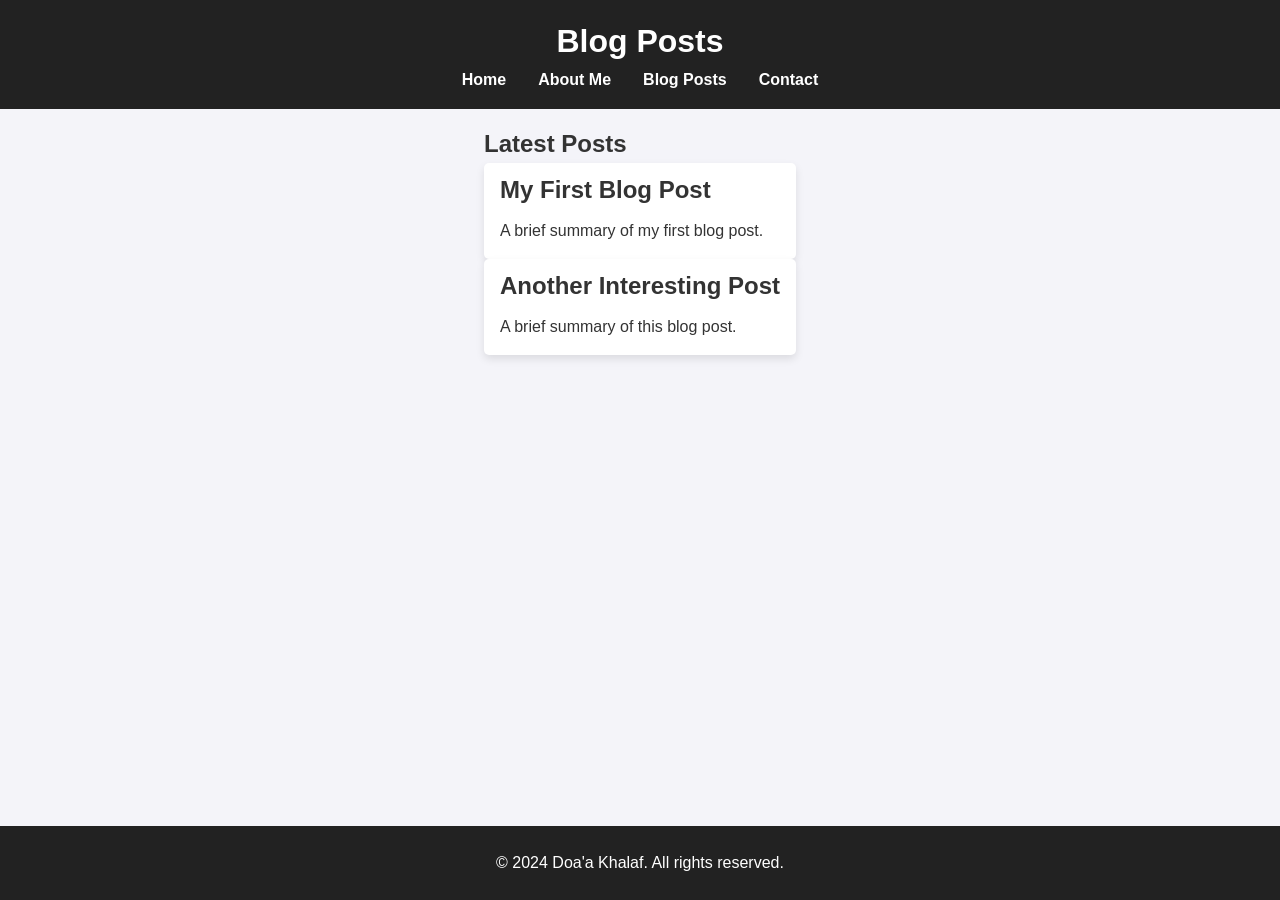
==== pages/blog.html @ 1a2f866a "test done" ====
<!DOCTYPE html>
<html lang="en">
<head>
  <meta charset="UTF-8">
  <meta name="viewport" content="width=device-width, initial-scale=1.0">
  <title>Blog Posts - Doa'a Khalaf's Blog</title>
  <link rel="stylesheet" href="/styles/main.css">
</head>
<body>
  <!-- Header -->
  <header>
    <h1>Blog Posts</h1>
    <nav>
      <ul>
        <li><a href="index.html">Home</a></li>
        <li><a href="about.html">About Me</a></li>
        <li><a href="blog.html" class="active">Blog Posts</a></li>
        <li><a href="contact.html">Contact</a></li>
      </ul>
    </nav>
  </header>

  <!-- Main Content -->
  <main class="container">
    <section class="posts">
      <h2>Latest Posts</h2>
      <article class="post">
        <h3><a href="blog-post-1.html">My First Blog Post</a></h3>
        <p>A brief summary of my first blog post.</p>
      </article>
      <article class="post">
        <h3><a href="blog-post-2.html">Another Interesting Post</a></h3>
        <p>A brief summary of this blog post.</p>
      </article>
    </section>
  </main>

  <!-- Footer -->
  <footer>
    <p>&copy; 2024 Doa'a Khalaf. All rights reserved.</p>
  </footer>
</body>
</html>
---- styles/main.css ----
/* Reset some basic elements */
*,
*::before,
*::after {
  box-sizing: border-box;
  margin: 0;
  padding: 0;
}
/* جعل الصفحة تحتل كامل الشاشة */
html, body {
    margin: 0;
    padding: 0;
    height: 100%;
  }
  
  .container {
    flex: 1;
  }
  
  body {
    display: flex;
    flex-direction: column;
    min-height: 100vh;
  }
  
  footer {
    background-color: #f8f8f8;
    padding: 1em;
    text-align: center;
  }
  
body {
  font-family: Arial, sans-serif;
  line-height: 1.6;
  color: #333;
  background-color: #f4f4f9;
}

/* Header Styling */
header {
  background-color: #222;
  color: #fff;
  padding: 1rem 0;
  text-align: center;
}

header h1 {
  font-size: 2rem;
}

header nav ul {
  display: flex;
  justify-content: center;
  list-style: none;
}

header nav ul li {
  margin: 0 1rem;
}

header nav ul li a {
  color: #fff;
  text-decoration: none;
  font-weight: bold;
}

header nav ul li a:hover {
  color: #ff6347;
}

/* Hero Section */
.hero {
  background: url('/assets/images/edno.png') no-repeat center center/cover;
  height: 100%;
  color: #fff;
  text-align: center;
  padding: 4rem 1rem;
}

.hero .hero-text h2 {
  font-size: 2.5rem;
  margin-bottom: 1rem;
}

.hero .hero-text p {
  font-size: 1.2rem;
  max-width: 600px;
  margin: 0 auto;
}

/* Container */
.container {
  max-width: 1200px;
  margin: 0 auto;
  padding: 1rem;
}

/* Blog Preview Section */
.blog-preview h2 {
  font-size: 2rem;
  margin-bottom: 1rem;
  text-align: center;
}

.grid {
  display: grid;
  grid-template-columns: repeat(auto-fit, minmax(250px, 1fr));
  gap: 1.5rem;
}

.post {
  background-color: #fff;
  border-radius: 5px;
  overflow: hidden;
  box-shadow: 0 4px 8px rgba(0, 0, 0, 0.1);
}

.post img {
  width: 100%;
  height: 150px;
  object-fit: cover;
}

.post h3 {
  font-size: 1.5rem;
  margin: 0.5rem 1rem;
}

.post h3 a {
  color: #333;
  text-decoration: none;
}

.post h3 a:hover {
  color: #ff6347;
}

.post p {
  font-size: 1rem;
  padding: 0 1rem 1rem;
}

/* About the Author Section */
.about-author {
  background-color: #ff6347;
  color: #fff;
  padding: 2rem;
  border-radius: 5px;
  text-align: center;
  margin: 2rem 0;
}

.about-author h2 {
  font-size: 2rem;
  margin-bottom: 1rem;
}

.about-author p {
  font-size: 1.2rem;
  max-width: 600px;
  margin: 0 auto 1rem;
}

.about-author .btn {
  color: #ff6347;
  background-color: #fff;
  padding: 0.5rem 1.5rem;
  border-radius: 5px;
  text-decoration: none;
  font-weight: bold;
}

.about-author .btn:hover {
  background-color: #ffe6d5;
}

/* Newsletter Subscription Section */
.newsletter {
  background-color: #f9f9f9;
  padding: 2rem;
  border-radius: 5px;
  text-align: center;
}

.newsletter h2 {
  font-size: 1.8rem;
  margin-bottom: 1rem;
}

.newsletter p {
  font-size: 1rem;
  margin-bottom: 1rem;
}

.newsletter form {
  display: flex;
  justify-content: center;
  gap: 0.5rem;
}

.newsletter input[type="email"] {
  padding: 0.5rem;
  font-size: 1rem;
  border: 1px solid #ccc;
  border-radius: 5px;
  width: 250px;
}

.newsletter button {
  background-color: #ff6347;
  color: #fff;
  padding: 0.5rem 1rem;
  border: none;
  border-radius: 5px;
  cursor: pointer;
  font-weight: bold;
}

.newsletter button:hover {
  background-color: #ff825e;
}

/* Footer Styling */
footer {
  background-color: #222;
  color: #fff;
  padding: 1rem 0;
  text-align: center;
}

footer p,
footer ul {
  margin: 0.5rem 0;
}

footer .social-links {
  display: flex;
  justify-content: center;
  gap: 1rem;
  list-style: none;
}

footer .social-links li a {
  color: #ff6347;
  text-decoration: none;
  font-size: 1.2rem;
}

footer .social-links li a:hover {
  color: #fff;
}

/* Responsive Design */
@media (max-width: 768px) {
  .hero .hero-text h2 {
    font-size: 2rem;
  }

  .hero .hero-text p {
    font-size: 1rem;
  }

  .about-author,
  .newsletter {
    padding: 1rem;
  }

  .post h3 {
    font-size: 1.2rem;
  }
}
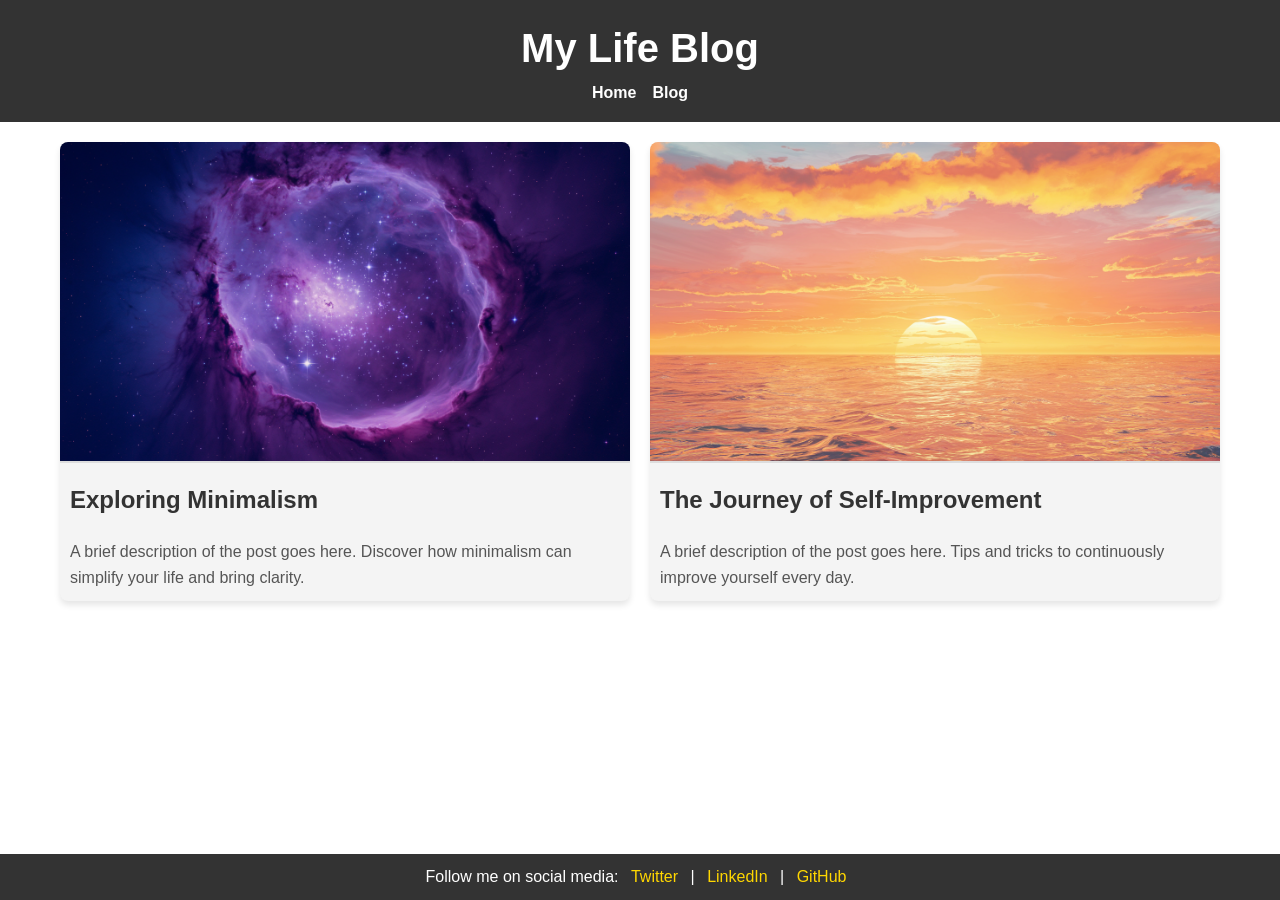
==== commit 7b6d7b0f: "edit 3" ====
--- a/pages/blog.html
+++ b/pages/blog.html
@@ -3,41 +3,47 @@
 <head>
   <meta charset="UTF-8">
   <meta name="viewport" content="width=device-width, initial-scale=1.0">
-  <title>Blog Posts - Doa'a Khalaf's Blog</title>
-  <link rel="stylesheet" href="/styles/main.css">
+  <title>Blog</title>
+  <link rel="stylesheet" href="../css/core.css">
+  <link rel="stylesheet" href="../css/main.css">
+  <link rel="stylesheet" href="../css/blog.css">
+  <link rel="stylesheet" href="../css/post.css">
+  <link rel="stylesheet" href="../css/responsive.css">
 </head>
 <body>
-  <!-- Header -->
+  <!-- Header Section -->
   <header>
-    <h1>Blog Posts</h1>
+    <h1>My Life Blog</h1>
     <nav>
       <ul>
-        <li><a href="index.html">Home</a></li>
-        <li><a href="about.html">About Me</a></li>
-        <li><a href="blog.html" class="active">Blog Posts</a></li>
-        <li><a href="contact.html">Contact</a></li>
+        <li><a href="../index.html">Home</a></li>
+        <li><a href="#">Blog</a></li>
       </ul>
     </nav>
   </header>
 
-  <!-- Main Content -->
-  <main class="container">
-    <section class="posts">
-      <h2>Latest Posts</h2>
+  <!-- Main Blog Content -->
+  <main class="blog-container">
+    <section class="grid">
+      <!-- Blog Post Card 1 -->
       <article class="post">
-        <h3><a href="blog-post-1.html">My First Blog Post</a></h3>
-        <p>A brief summary of my first blog post.</p>
+        <img src="../imgs/galaxy.webp" alt="Galaxy Image">
+        <h3>Exploring Minimalism</h3>
+        <p>A brief description of the post goes here. Discover how minimalism can simplify your life and bring clarity.</p>
       </article>
+
+      <!-- Blog Post Card 2 -->
       <article class="post">
-        <h3><a href="blog-post-2.html">Another Interesting Post</a></h3>
-        <p>A brief summary of this blog post.</p>
+        <img src="../imgs/sun.png" alt="Sun Image">
+        <h3>The Journey of Self-Improvement</h3>
+        <p>A brief description of the post goes here. Tips and tricks to continuously improve yourself every day.</p>
       </article>
     </section>
   </main>
 
-  <!-- Footer -->
-  <footer>
-    <p>&copy; 2024 Doa'a Khalaf. All rights reserved.</p>
+   <!-- Footer Section -->
+   <footer>
+    <p>Follow me on social media: <a href="#">Twitter</a> | <a href="#">LinkedIn</a> | <a href="#">GitHub</a></p>
   </footer>
 </body>
 </html>
--- a/css/core.css
+++ b/css/core.css
@@ -0,0 +1,28 @@
+header {
+    background: #333;
+    color: #fff;
+    padding: 1.5rem;
+    text-align: center;
+  }
+  
+  header h1 {
+    font-size: 2.5rem;
+  }
+  
+  nav ul {
+    list-style: none;
+    display: flex;
+    justify-content: center;
+    gap: 1rem;
+  }
+  
+  nav a {
+    color: #fff;
+    text-decoration: none;
+    font-weight: bold;
+  }
+  
+  .container {
+    flex: 1;
+  }
+  
--- a/css/main.css
+++ b/css/main.css
@@ -0,0 +1,103 @@
+/* Reset Styles */
+* {
+    margin: 0;
+    padding: 0;
+    box-sizing: border-box;
+  }
+  
+  body {
+    font-family: Arial, sans-serif;
+    line-height: 1.6;
+    color: #333;
+    display: flex;
+    flex-direction: column;
+    min-height: 100vh; /* Ensure full height of the page */
+  }
+  
+  header {
+    background-color: #333;
+    color: #fff;
+    padding: 1rem;
+    text-align: center;
+  }
+  
+  header nav ul {
+    list-style: none;
+    display: flex;
+    justify-content: center;
+    gap: 1rem;
+  }
+  
+  header nav a {
+    color: #fff;
+    text-decoration: none;
+    font-weight: bold;
+  }
+  
+  /* Main Container */
+  .blog-container {
+    padding: 2rem;
+    flex: 1; /* Ensures the main content takes up the remaining space */
+  }
+  
+  /* Grid Layout for Blog Cards */
+  .blog-cards {
+    display: grid;
+    grid-template-columns: repeat(auto-fill, minmax(300px, 1fr)); /* Responsive grid */
+    gap: 2rem;
+  }
+  
+  /* Style for each Post Card */
+  .card {
+    background-color: #f4f4f4;
+    border-radius: 8px;
+    padding: 1rem;
+    box-shadow: 0 4px 8px rgba(0, 0, 0, 0.1);
+    text-align: center;
+  }
+  
+  .card img {
+    width: 100%;
+    height: auto;
+    border-radius: 8px;
+    margin-bottom: 1rem;
+  }
+  
+  .card h2 {
+    font-size: 1.5rem;
+    margin-bottom: 1rem;
+  }
+  
+  .card p {
+    font-size: 1rem;
+    color: #555;
+    margin-bottom: 1rem;
+  }
+  
+  .card .btn {
+    background-color: #ff6600; /* Your orange color */
+    color: #fff;
+    padding: 0.5rem 1rem;
+    text-decoration: none;
+    border-radius: 5px;
+  }
+  
+  .card .btn:hover {
+    background-color: #e55b00; /* Slightly darker orange for hover effect */
+  }
+  
+  /* Footer Styling */
+  footer {
+    background-color: #333;
+    color: #fff;
+    text-align: center;
+    padding: 1rem;
+    margin-top: auto; /* This ensures the footer stays at the bottom of the page */
+  }
+  
+  footer a {
+    color: #ffd700;
+    text-decoration: none;
+    margin: 0 0.5rem;
+  }
+  
--- a/css/blog.css
+++ b/css/blog.css
@@ -0,0 +1,79 @@
+/* Blog Post Styles */
+.post-header img {
+    width: 100%;
+    border-radius: 10px;
+  }
+  
+  .author-info {
+    display: flex;
+    gap: 1rem;
+    padding: 1rem;
+    background: #f0f0f0;
+    border-radius: 10px;
+  }
+  
+  .social-share button {
+    margin: 0.5rem;
+    padding: 0.5rem 1rem;
+    background: #333;
+    color: #fff;
+    border: none;
+    border-radius: 5px;
+  }
+
+  /* Blog Container */
+.blog-container {
+    padding: 20px;
+    max-width: 1200px;
+    margin: auto;
+  }
+  
+  /* Grid Layout */
+  .grid {
+    display: grid;
+    grid-template-columns: repeat(auto-fit, minmax(300px, 1fr));
+    gap: 20px;
+  }
+  
+  /* Blog Post Styling */
+  .post {
+    background: #f4f4f4;
+    border-radius: 8px;
+    overflow: hidden;
+    box-shadow: 0 4px 6px rgba(0, 0, 0, 0.1);
+    transition: transform 0.2s;
+  }
+  
+  .post:hover {
+    transform: translateY(-5px);
+  }
+  
+  .post img {
+    width: 100%;
+    height: auto;
+    border-bottom: 2px solid #ddd;
+  }
+  
+  .post h3 {
+    font-size: 1.5rem;
+    margin: 10px;
+    color: #333;
+  }
+  
+  .post p {
+    padding: 10px;
+    color: #555;
+  }
+  
+  /* Footer Styling */
+  footer {
+    background: #333;
+    color: #fff;
+    text-align: center;
+    padding: 10px;
+    position: sticky;
+    bottom: 0;
+    width: 100%;
+  }
+  
+  
--- a/css/post.css
+++ b/css/post.css
@@ -0,0 +1,19 @@
+.author-info {
+    display: flex;
+    align-items: center;
+    margin-top: 20px;
+}
+
+.author-avatar {
+    width: 60px;
+    height: 60px;
+    border-radius: 50%;
+    margin-right: 15px;
+}
+
+blockquote {
+    font-style: italic;
+    border-left: 5px solid #e74c3c;
+    padding-left: 15px;
+    color: #2ecc71;
+}
--- a/css/responsive.css
+++ b/css/responsive.css
@@ -0,0 +1,12 @@
+/* Responsive Styles */
+@media (max-width: 600px) {
+    .author-info {
+      flex-direction: column;
+      text-align: center;
+    }
+  
+    .author-info img {
+      margin-bottom: 1rem;
+    }
+  }
+  
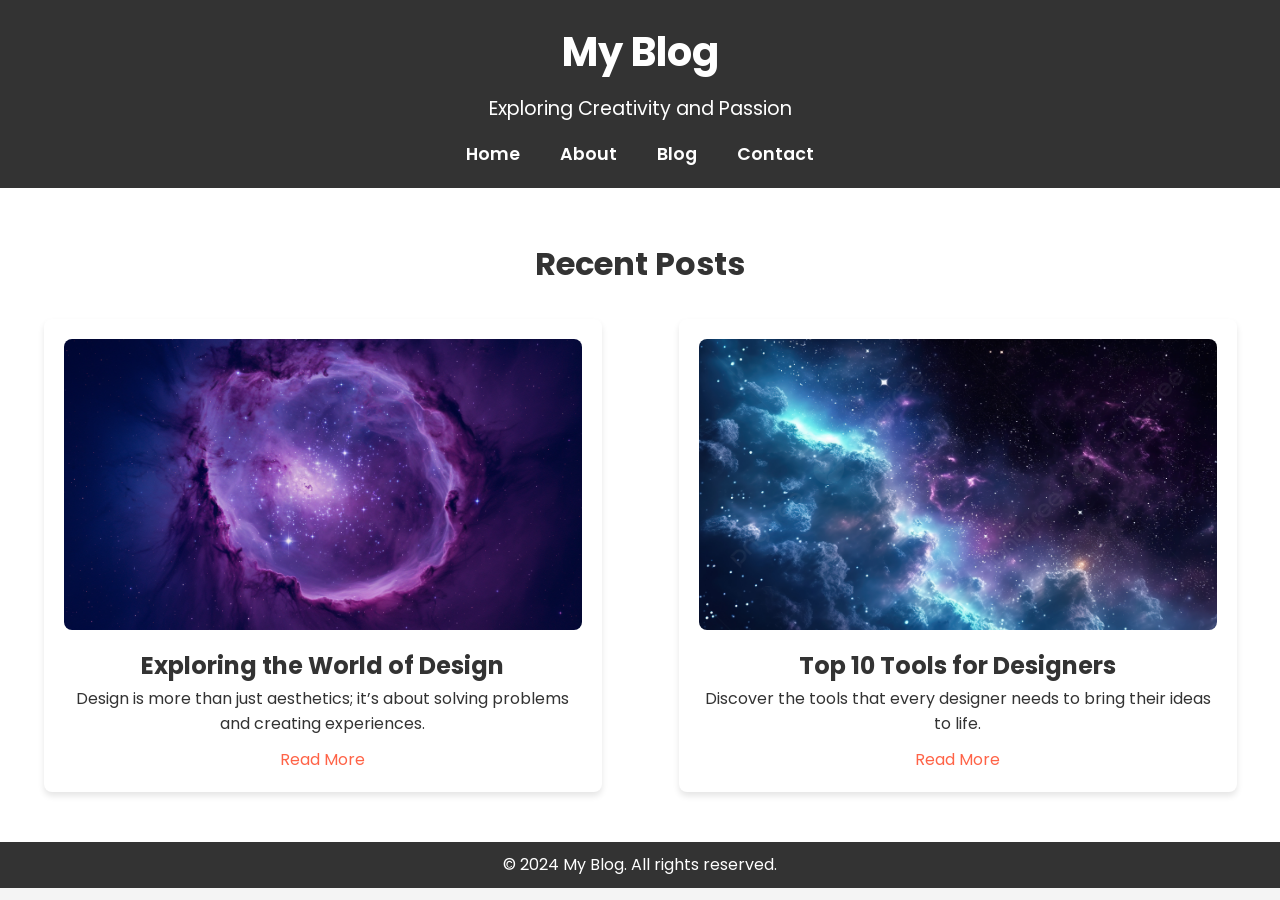
==== commit 7e8d66a5: "Add files via upload" ====
--- a/pages/blog.html
+++ b/pages/blog.html
@@ -1,49 +1,49 @@
 <!DOCTYPE html>
 <html lang="en">
 <head>
-  <meta charset="UTF-8">
-  <meta name="viewport" content="width=device-width, initial-scale=1.0">
-  <title>Blog</title>
-  <link rel="stylesheet" href="../css/core.css">
-  <link rel="stylesheet" href="../css/main.css">
-  <link rel="stylesheet" href="../css/blog.css">
-  <link rel="stylesheet" href="../css/post.css">
-  <link rel="stylesheet" href="../css/responsive.css">
+    <meta charset="UTF-8">
+    <meta name="viewport" content="width=device-width, initial-scale=1.0">
+    <title>Blog - My Personal Blog</title>
+    <!-- Fonts and Styles -->
+    <link href="https://fonts.googleapis.com/css2?family=Poppins:wght@300;400;600&display=swap" rel="stylesheet">
+    <link rel="stylesheet" href="../css/blog.css">
 </head>
 <body>
-  <!-- Header Section -->
-  <header>
-    <h1>My Life Blog</h1>
-    <nav>
-      <ul>
-        <li><a href="../index.html">Home</a></li>
-        <li><a href="#">Blog</a></li>
-      </ul>
-    </nav>
-  </header>
-
-  <!-- Main Blog Content -->
-  <main class="blog-container">
-    <section class="grid">
-      <!-- Blog Post Card 1 -->
-      <article class="post">
-        <img src="../imgs/galaxy.webp" alt="Galaxy Image">
-        <h3>Exploring Minimalism</h3>
-        <p>A brief description of the post goes here. Discover how minimalism can simplify your life and bring clarity.</p>
-      </article>
-
-      <!-- Blog Post Card 2 -->
-      <article class="post">
-        <img src="../imgs/sun.png" alt="Sun Image">
-        <h3>The Journey of Self-Improvement</h3>
-        <p>A brief description of the post goes here. Tips and tricks to continuously improve yourself every day.</p>
-      </article>
-    </section>
-  </main>
-
-   <!-- Footer Section -->
-   <footer>
-    <p>Follow me on social media: <a href="#">Twitter</a> | <a href="#">LinkedIn</a> | <a href="#">GitHub</a></p>
-  </footer>
+    <header>
+        <div class="logo">
+            <h1>My Blog</h1>
+            <p>Exploring Creativity and Passion</p>
+        </div>
+        <nav>
+            <ul>
+                <li><a href="/index.html#home">Home</a></li>
+                <li><a href="/index.html#about">About</a></li>
+                <li><a href="/index.html#blog">Blog</a></li>
+                <li><a href="/index.html#contact">Contact</a></li>
+            </ul>
+        </nav>
+    </header>
+    <main>
+        <section class="blog-posts">
+            <h2>Recent Posts</h2>
+            <div class="posts">
+                <div class="post">
+                    <img src="/assets/images/2.webp" alt="Post 1">
+                    <h3>Exploring the World of Design</h3>
+                    <p>Design is more than just aesthetics; it’s about solving problems and creating experiences.</p>
+                    <a href="/pages/my-works.html">Read More</a>
+                </div>
+                <div class="post">
+                    <img src="/assets/images/pngtree-d-illustration-of-an-enchanting-nebula-filled-starry-sky-in-space-picture-image_5840445.jpg" alt="Post 2">
+                    <h3>Top 10 Tools for Designers</h3>
+                    <p>Discover the tools that every designer needs to bring their ideas to life.</p>
+                    <a href="#">Read More</a>
+                </div>
+            </div>
+        </section>
+    </main>
+    <footer>
+        <p>&copy; 2024 My Blog. All rights reserved.</p>
+    </footer>
 </body>
 </html>
--- a/css/blog.css
+++ b/css/blog.css
@@ -1,79 +1,101 @@
-/* Blog Post Styles */
-.post-header img {
-    width: 100%;
-    border-radius: 10px;
-  }
-  
-  .author-info {
+/* Global Styles */
+* {
+    margin: 0;
+    padding: 0;
+    box-sizing: border-box;
+}
+
+body {
+    font-family: 'Poppins', sans-serif;
+    line-height: 1.6;
+    background-color: #f4f4f4;
+    color: #333;
+}
+
+/* Header */
+header {
+    background-color: #333;
+    color: #fff;
+    padding: 20px;
+    text-align: center;
+}
+
+header .logo h1 {
+    font-size: 2.5rem;
+    margin: 0;
+}
+
+header .logo p {
+    font-size: 1.2rem;
+    margin-top: 10px;
+}
+
+header nav ul {
+    list-style: none;
     display: flex;
-    gap: 1rem;
-    padding: 1rem;
-    background: #f0f0f0;
-    border-radius: 10px;
-  }
-  
-  .social-share button {
-    margin: 0.5rem;
-    padding: 0.5rem 1rem;
-    background: #333;
+    justify-content: center;
+    margin-top: 15px;
+}
+
+header nav ul li {
+    margin: 0 20px;
+}
+
+header nav ul li a {
     color: #fff;
-    border: none;
-    border-radius: 5px;
-  }
+    text-decoration: none;
+    font-weight: 600;
+    font-size: 1.1rem;
+}
 
-  /* Blog Container */
-.blog-container {
+/* Blog Posts */
+.blog-posts {
+    padding: 50px 20px;
+    background-color: #fff;
+    text-align: center;
+}
+
+.blog-posts h2 {
+    font-size: 2rem;
+    margin-bottom: 30px;
+}
+
+.blog-posts .posts {
+    display: flex;
+    justify-content: space-around;
+    gap: 30px;
+}
+
+.blog-posts .post {
+    background-color: #fff;
     padding: 20px;
-    max-width: 1200px;
-    margin: auto;
-  }
-  
-  /* Grid Layout */
-  .grid {
-    display: grid;
-    grid-template-columns: repeat(auto-fit, minmax(300px, 1fr));
-    gap: 20px;
-  }
-  
-  /* Blog Post Styling */
-  .post {
-    background: #f4f4f4;
     border-radius: 8px;
-    overflow: hidden;
     box-shadow: 0 4px 6px rgba(0, 0, 0, 0.1);
-    transition: transform 0.2s;
-  }
-  
-  .post:hover {
-    transform: translateY(-5px);
-  }
-  
-  .post img {
+    width: 45%;
+}
+
+.blog-posts .post img {
     width: 100%;
     height: auto;
-    border-bottom: 2px solid #ddd;
-  }
-  
-  .post h3 {
+    border-radius: 8px;
+}
+
+.blog-posts .post h3 {
+    margin-top: 10px;
     font-size: 1.5rem;
-    margin: 10px;
-    color: #333;
-  }
-  
-  .post p {
-    padding: 10px;
-    color: #555;
-  }
-  
-  /* Footer Styling */
-  footer {
-    background: #333;
+}
+
+.blog-posts .post a {
+    display: inline-block;
+    margin-top: 10px;
+    color: #ff6347;
+    text-decoration: none;
+}
+
+/* Footer */
+footer {
+    background-color: #333;
     color: #fff;
     text-align: center;
-    padding: 10px;
-    position: sticky;
-    bottom: 0;
-    width: 100%;
-  }
-  
-  +    padding: 10px 0;
+}
